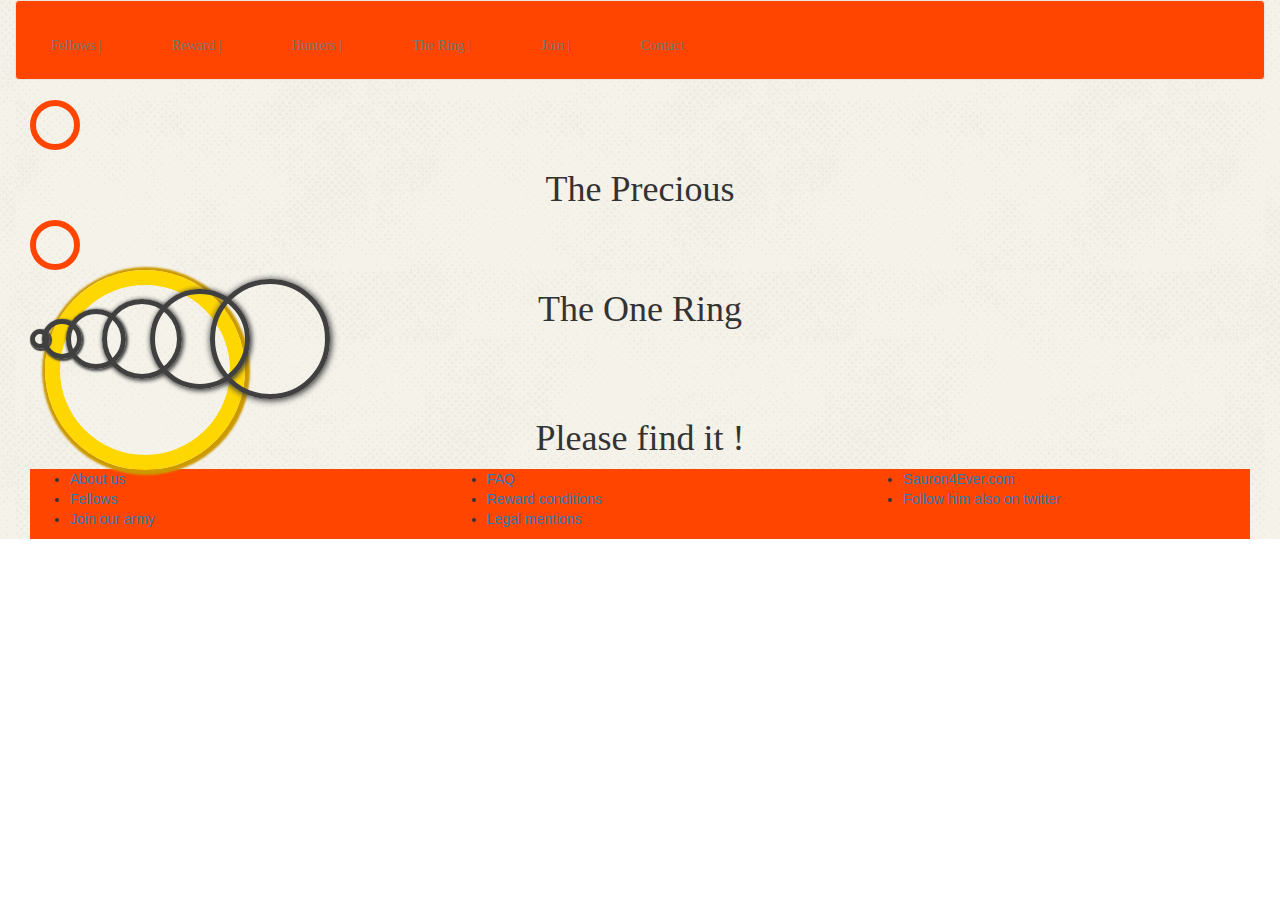
==== precious.html @ 775f437d "first commit" ====
<!DOCTYPE html>
<html lang="en">

<head>
<title>The Precious</title>
        <title>FindThePrecious.com</title>
        <meta charset="UTF-8"/>
        <link rel="stylesheet" href="https://maxcdn.bootstrapcdn.com/bootstrap/3.3.7/css/bootstrap.min.css" integrity="sha384-BVYiiSIFeK1dGmJRAkycuHAHRg32OmUcww7on3RYdg4Va+PmSTsz/K68vbdEjh4u" crossorigin="anonymous">
        <meta name="viewport" content="width=device-width, initial-scale=1">
        <link rel="stylesheet" href="precious.css"/>
</head>

<body>
<div class="container-fluid">
    <div class="navbar navbar-default">
        <ul class="nav navbar-nav">
            <li class="ractive"><a href="fellows">Fellows   |</a></li>
            <li class="ractive"><a href="#reward">Reward   |</a></li>
            <li class="ractive"><a href="#hunters">Hunters   |</a></li>
            <li class="ractive"><a href="#ring">The Ring    |</a></li>
            <li class="ractive"><a href="#join">Join    |</a></li>
            <li class="ractive"><a href="#contact">Contact</a></li>
        </ul>
    </div>

    <div class="container-fluid">
        <div class="precious">
            <div class="circle"></div>
            <h1>The Precious</h1>
            <div class="circle"></div>
        </div>

    <div class="container-fluid">
        <div class="onering"></div>
        <h1>The One Ring</h1>
    </div>

        <div class="flex">
            <div class="circle-1"></div>
            <div class="circle-2"></div>
            <div class="circle-3"></div>
            <div class="circle-4"></div>
            <div class="circle-5"></div>
            <div class="circle-6"></div>
        </div>





        <h1>Please find it !</h1>



        <footer>
            <div class="row">
                <div class="foot">
                    <div class="col-xs-12 col-lg-4">
                        <div>
                            <ul>
                                <li><a href="#">About us</a></li>
                                <li><a href="#fellows">Fellows</a></li>
                                <li><a href="#join">Join our army</a></li>
                            </ul>
                        </div>
                    </div>
                </div>

                <div class="col-xs-12 col-lg-4">
                    <div>
                        <ul>
                            <li><a href="#">FAQ</a></li>
                            <li><a href="#">Reward conditions</a></li>
                            <li><a href="#">Legal mentions</a></li>
                        </ul>
                    </div>
                </div>

                <div class="col-xs-12 col-lg-4">
                    <div>
                        <ul>
                            <li><a href="#">Sauron4Ever.com</a></li>
                            <li><a href="#">Follow him also on twitter</a></li>
                        </ul>
                    </div>
                </div>
            </div>
        </footer>
    </div>
</body>
</html>
---- precious.css ----
* {
    box-sizing: border-box;
}

.container-fluid {
    position: relative;
    background-image: url("images/bglight.png");
}

.navbar {
    background-color: orangered;
    height: 80px;
}

.ractive {
    display: inline;
    list-style-type: none;
    padding: 20px;
    font-family: Aniron;
    text-align: center;
}

h1, h2, h3, h4, h5, h6 {
    font-family: Aniron;
    text-align: center;
}

p {
    font-family: Party Business;
    font-size: 25px;
}

footer {
    background-color: orangered;
}

.flex {
    display: flex;
}

.circle {
    position: relative;
    background: #white;
    border-radius: 50%;
    width: 50px;
    height: 50px;
    border: 6px solid orangered;
}

.onering {
    position: absolute;
    border: 15px solid gold;
    box-shadow: 1px 1px 2px 4px #cc9900;
    background-image: url("images/bglight.png");
    border-radius: 50%;
    width: 200px;
    height: 200px;
}

.circle-1 {
    position: relative;
    display: inline-block;
    border-radius: 50%;
    width: 20px;
    height: 20px;
    border: 5px solid #404040;
    box-shadow: 1px 1px 1px 1px #404040;
    margin-right: -8px;
    margin-top: -10px;
}

.circle-2 {
    position: relative;
    display: inline-block;
    border-radius: 50%;
    width: 40px;
    height: 40px;
    border: 5px solid #404040;
    box-shadow: 1px 1px 2px 1px #404040;
    margin-right: -16px;
    margin-top: -20px;
}

.circle-3 {
    position: relative;
    display: inline-block;
    border-radius: 50%;
    width: 60px;
    height: 60px;
    border: 5px solid #404040;
    box-shadow: 1px 1px 3px 1px #404040;
    margin-right: -24px;
    margin-top: -30px;
}

.circle-4 {
    position: relative;
    display: inline-block;
    border-radius: 50%;
    width: 80px;
    height: 80px;
    border: 5px solid #404040;
    box-shadow: 1px 1px 4px 1px #404040;
    margin-right: -32px;
    margin-top: -40px;
}

.circle-5 {
    position: relative;
    display: inline-block;
    border-radius: 50%;
    width: 100px;
    height: 100px;
    border: 5px solid #404040;
    box-shadow: 1px 1px 5px 1px #404040;
    margin-right: -40px;
    margin-top: -50px;
}

.circle-6 {
    position: relative;
    display: inline-block;
    border-radius: 50%;
    width: 120px;
    height: 120px;
    border: 5px solid #404040;
    box-shadow: 1px 1px 6px 1px #404040;
    margin-right: -48px;
    margin-top: -60px;
}
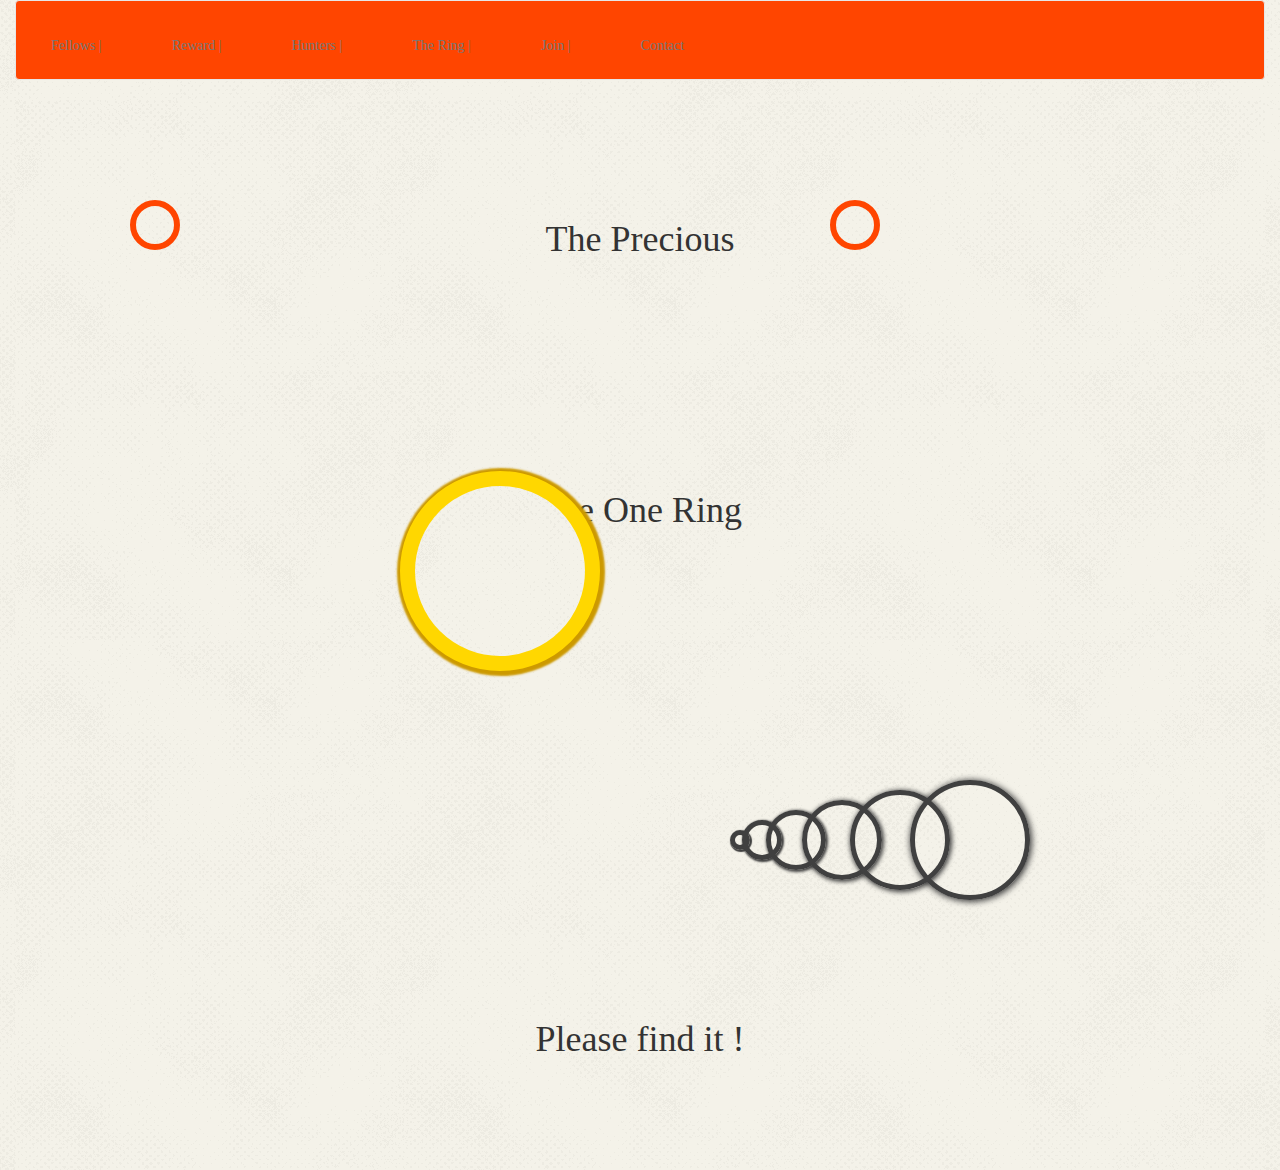
==== commit f1d2bba4: "second commit" ====
--- a/precious.html
+++ b/precious.html
@@ -24,17 +24,35 @@
     </div>
 
     <div class="container-fluid">
-        <div class="precious">
-            <div class="circle"></div>
-            <h1>The Precious</h1>
-            <div class="circle"></div>
+        <div class="row">
+            <div class="col-md-4">
+                    <div class="circle"></div>
+                </div>
+
+            <div class="col-md-4">
+                <h1>The Precious</h1>
+
+            </div>
+
+            <div class="col-md-4">
+                <div class="circle"></div>
+            </div>
+
         </div>
 
-    <div class="container-fluid">
-        <div class="onering"></div>
-        <h1>The One Ring</h1>
-    </div>
+        <div class="container-fluid">
+            <div class="row">
+                <div class="col-md-6">
+                </div>
+                <div class="col-md-offset-3 col-md-6">
+                    <div class="onering"></div>
+                    <h1>The One Ring</h1>
+                </div>
+            </div>
+        </div>
+        <div class="row">
 
+        </div>
         <div class="flex">
             <div class="circle-1"></div>
             <div class="circle-2"></div>
@@ -44,48 +62,12 @@
             <div class="circle-6"></div>
         </div>
 
-
-
-
-
-        <h1>Please find it !</h1>
-
-
-
-        <footer>
-            <div class="row">
-                <div class="foot">
-                    <div class="col-xs-12 col-lg-4">
-                        <div>
-                            <ul>
-                                <li><a href="#">About us</a></li>
-                                <li><a href="#fellows">Fellows</a></li>
-                                <li><a href="#join">Join our army</a></li>
-                            </ul>
-                        </div>
-                    </div>
-                </div>
-
-                <div class="col-xs-12 col-lg-4">
-                    <div>
-                        <ul>
-                            <li><a href="#">FAQ</a></li>
-                            <li><a href="#">Reward conditions</a></li>
-                            <li><a href="#">Legal mentions</a></li>
-                        </ul>
-                    </div>
-                </div>
-
-                <div class="col-xs-12 col-lg-4">
-                    <div>
-                        <ul>
-                            <li><a href="#">Sauron4Ever.com</a></li>
-                            <li><a href="#">Follow him also on twitter</a></li>
-                        </ul>
-                    </div>
-                </div>
+        <div class="row">
+            <div class="text-center">
+            <h1>Please find it !</h1>
             </div>
-        </footer>
+        </div>
     </div>
+</div>
 </body>
 </html>--- a/precious.css
+++ b/precious.css
@@ -34,13 +34,15 @@
     background-color: orangered;
 }
 
+.row{
+    padding: 100px;
+}
 .flex {
     display: flex;
 }
 
 .circle {
     position: relative;
-    background: #white;
     border-radius: 50%;
     width: 50px;
     height: 50px;
@@ -48,10 +50,11 @@
 }
 
 .onering {
+    background-image: url("images/bglight.png");
     position: absolute;
     border: 15px solid gold;
     box-shadow: 1px 1px 2px 4px #cc9900;
-    background-image: url("images/bglight.png");
+    background-color: white;
     border-radius: 50%;
     width: 200px;
     height: 200px;
@@ -67,6 +70,7 @@
     box-shadow: 1px 1px 1px 1px #404040;
     margin-right: -8px;
     margin-top: -10px;
+    margin-left: 700px;
 }
 
 .circle-2 {
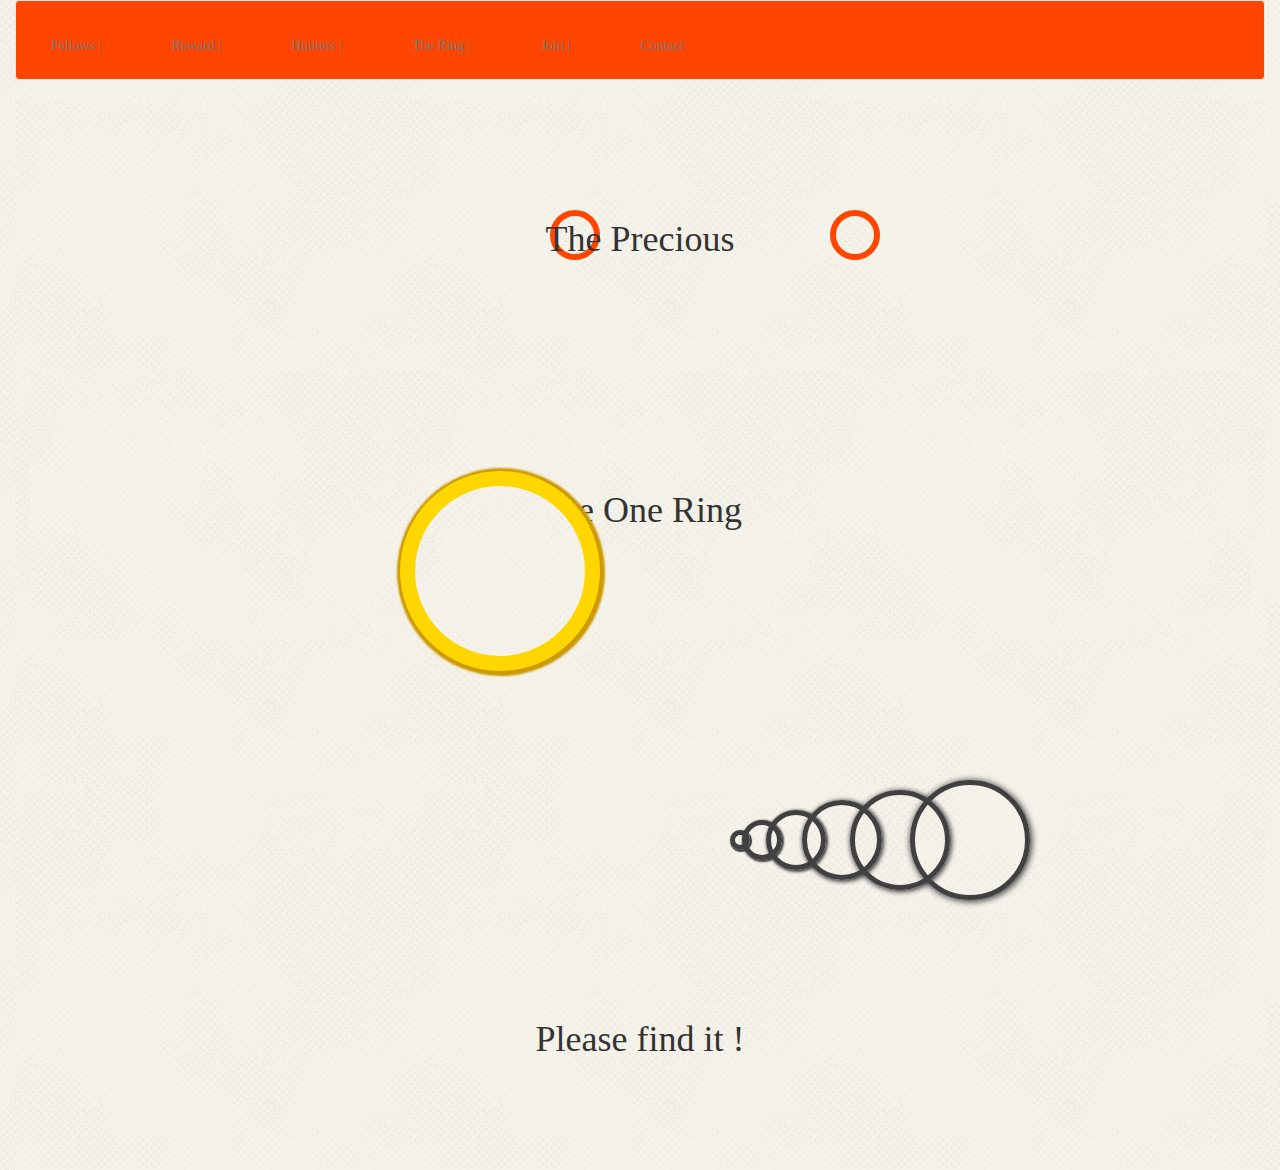
==== commit 066778ef: "last commit" ====
--- a/precious.html
+++ b/precious.html
@@ -35,7 +35,7 @@
             </div>
 
             <div class="col-md-4">
-                <div class="circle"></div>
+                <div class="circle-second"></div>
             </div>
 
         </div>
--- a/precious.css
+++ b/precious.css
@@ -41,12 +41,25 @@
     display: flex;
 }
 
-.circle {
+.circle{
     position: relative;
+    background-image: url("images/bglight.png");
+    border-radius:50%;
+    width:50px;
+    height:50px;
+    border:6px solid orangered;
+    margin-left: 420px;
+    margin-top:10px;
+}
+.circle-second {
+    position: relative;
+    background-image: url("images/bglight.png");
     border-radius: 50%;
     width: 50px;
     height: 50px;
     border: 6px solid orangered;
+    margin-top:10px;
+
 }
 
 .onering {
